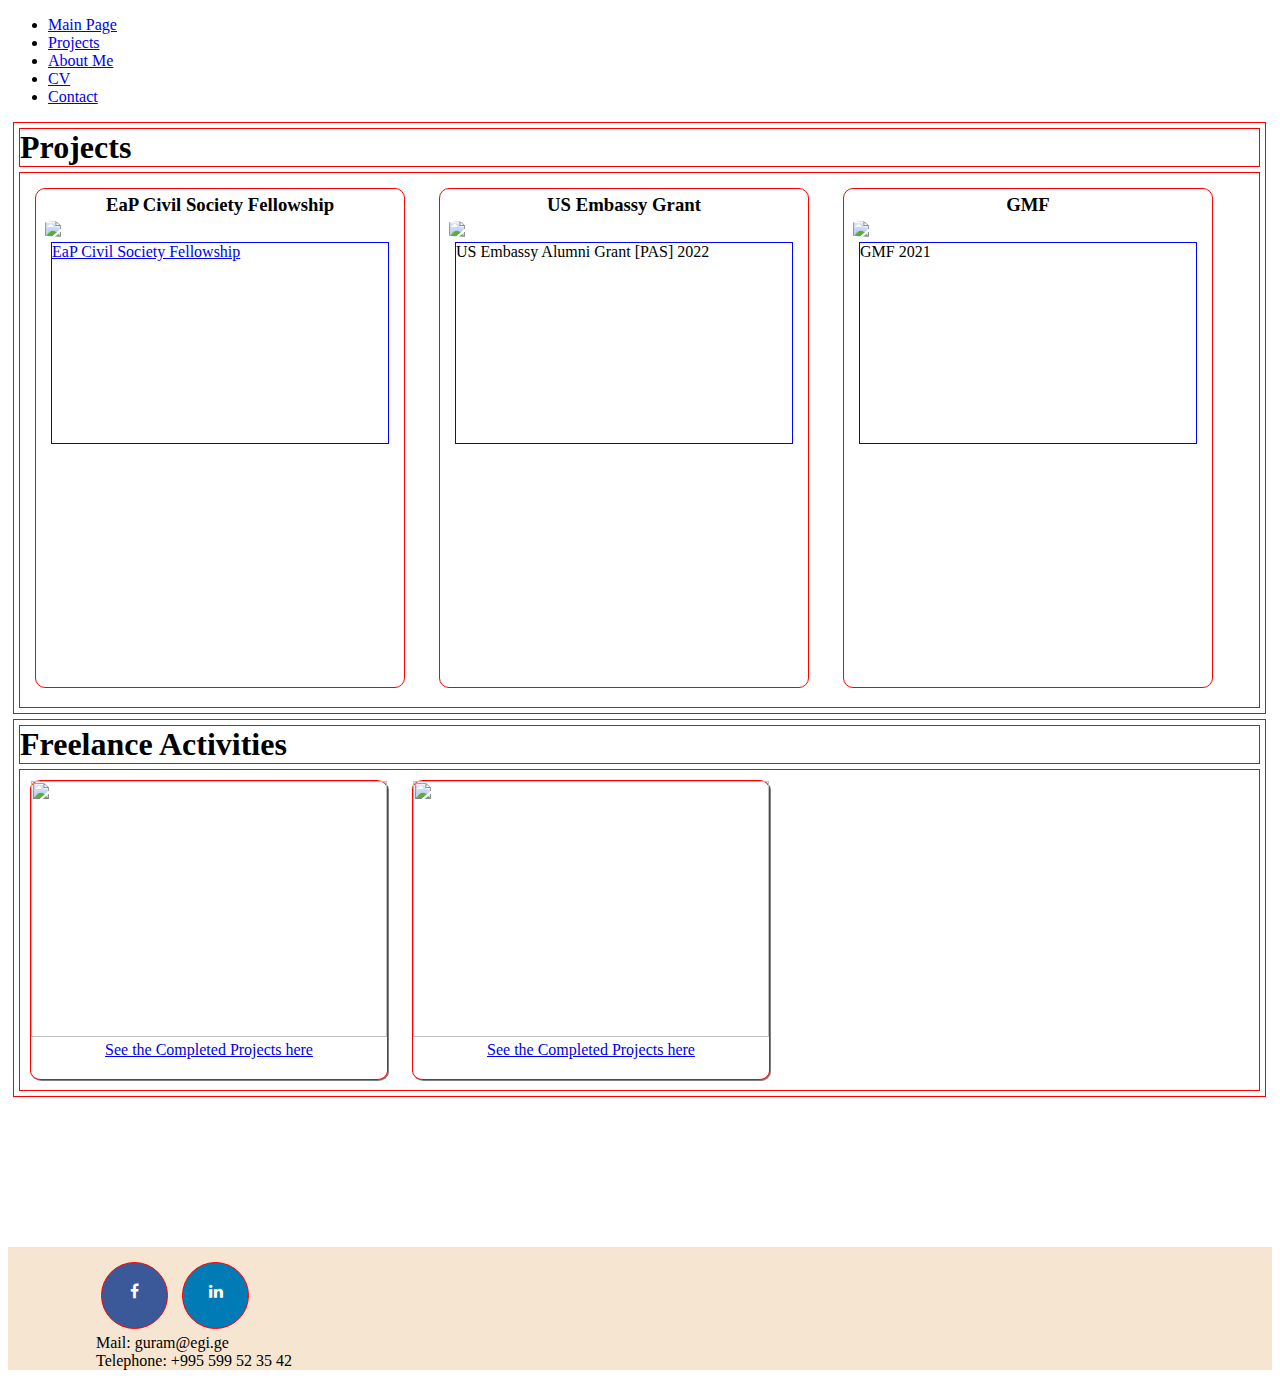
==== index.html @ 7cceee66 "Update and rename main-page.html to index.html" ====
<!DOCTYPE html>

<html lang="en">
    <head>
        <meta charset="UTF-8">
        <meta name="viewport" content="width=device-width, initial-scale=1.0">
        <title>Document</title>
        <link href='nav.css' rel='stylesheet'>
        <link href='main-page copy.css' rel='stylesheet'>
        <link rel="stylesheet" href="https://cdnjs.cloudflare.com/ajax/libs/font-awesome/4.7.0/css/font-awesome.css"/>
    </head>

    <body>
        <header>
            <nav class="nav">
                <ul class="nav">
                    <li class="nav"><a href="./index.html">Main Page</a></li> 
                    <li class="nav"><a href="./menu-projects.html">Projects </a></li>  
                    <li class="nav"><a href="./menu-aboutme.html">About Me </a></li>  
                    <li class="nav"><a href="./menu-CV.html">CV </a></li>  
                    <li class="nav"><a href="./menu-Contact.html">Contact </a></li>  
                </ul>
            </nav>           
        </header>
        <main id="main">
            <div class="container" id="container1">
                <h1>Projects</h1>
                <div id="projects-container">
                    <div id="box1">
                        <h3 class="event-title">EaP Civil Society Fellowship</h3>
                        <img class="event-image" src="D:\Work\Program\Development Folder\CODEACADEMY Projects\Guri Personal Web-page\HTMLs and CSSs\Gurami Web-Page\resources\program1.png" width="250px">
                        <p class="event-description"><a href="https://fellows.eapcivilsociety.eu/gurami-jajanidze/">EaP Civil Society Fellowship</a></p>
                        <!-- 2022-2023</a> was a fellowship project funded by the European Union within the framework of the Eastern Partnership Civil Society Facility work. As a result I received an individual grant - with the amoung of 5000 EUROs to carry out the project under the name- Active Citizen – The Key Pillar of Local Democracy -->
                    </div>
                    <div id="box2">
                        <h3 class="event-title">US Embassy Grant</h3>
                        <img class="event-image" src="D:\Work\Program\Development Folder\CODEACADEMY Projects\Guri Personal Web-page\HTMLs and CSSs\Gurami Web-Page\resources\program3.png" width="250px">
                        <p class="event-description">US Embassy Alumni Grant [PAS] 2022</p>                      
                    </div>
                    <div id="box3">
                        <h3 class="event-title">GMF</h3>
                        <img class="event-image" src="D:\Work\Program\Development Folder\CODEACADEMY Projects\Guri Personal Web-page\HTMLs and CSSs\Gurami Web-Page\resources\program2.png" width="250px">
                        <p class="event-description">GMF 2021</p>
                    </div>    
                </div>
            </div>
                <div class="container" id="container2">
                    <h1>Freelance Activities</h1>
                    <div id="projects-container2">   
                        <div class="freelance">
                            <img class="freelanceimage" src="D:\Work\Program\Development Folder\CODEACADEMY Projects\Guri Personal Web-page\HTMLs and CSSs\Gurami Web-Page\resources\freelance\freelance1.png">
                            <a href="./freelance-projects-graphic-design copy.html"><p class="freelancetext">See the Completed Projects here</p></a>
                        </div>
                        <div class="freelance">
                            <img class="freelanceimage" src="D:\Work\Program\Development Folder\CODEACADEMY Projects\Guri Personal Web-page\HTMLs and CSSs\Gurami Web-Page\resources\freelance\freelance2.png">
                            <a href="./freelance-projects-video-montage.html"> <p class="freelancetext">See the Completed Projects here</p></a>
                        </div>
                    </div> 
                </div>
        </main>
    </body>
    <footer>
        <a href="https://www.facebook.com/gurami.jajanidze.10/" class="fa fa-facebook" id="fb"></a>
        <a href="https://www.linkedin.com/in/gurami-jajanidze-724453170" class="fa fa-linkedin" id="linkedin"></a>
        <br>
        <p class="contact">Mail: guram@egi.ge</p>
        <p class="contact">Telephone: +995 599 52 35 42</p>
    </footer>
</html>
---- main-page copy.css ----
body {
    height: auto;
}

.container {
    width: 99%;
    height: auto;
    border: 1px solid red;
    margin: 5px;
}

/* Projects Contaienr */
#projects-container {
    width: 99%;
    height: auto;
    border: 1px solid red;
    margin: 5px;
}

h1 {
    width: 99%;
    height: auto;
    border: 1px solid red;
    margin: 5px;
}


#box1 {
    width: 370px;
    height: 500px;
    background-color: white;
    border: 1px solid red;
    margin: 5px;
    display: inline-block;
    margin: 15px;
    box-sizing: border-box;
    overflow: hidden;
    border-radius: 10px;
}

#box2 {
    width: 370px;
    height: 500px;
    background-color: white;
    border: 1px solid red;
    margin: 5px;
    display: inline-block;
    margin: 15px;
    box-sizing: border-box;
    overflow: hidden;
    border-radius: 10px;

}

#box3 {
    width: 370px;
    height: 500px;
    background-color: white;
    border: 1px solid red;
    margin: 5px;
    display: inline-block;
    margin: 15px;
    box-sizing: border-box;
    overflow: hidden;
    border-radius: 10px;

}

#box1:hover,
#box2:hover,
#box3:hover {
    position: relative;
    right: 10px;
    bottom: 10px;
    width: 370px;
    height: 500px;
    background: rgba(0, 81, 255, 0.1);
    margin: 15px;
    box-sizing: border-box;
    overflow: hidden;
    border-radius: 10px;
    box-shadow: 10px 10px grey;
    background-color: white;
}


.event-description {
    text-align: justify;
    margin: 5px 15px;
    border: 1px solid blue;
    height: 200px;
}

.event-title {
    text-align: center;
    margin: 5px;
}

.event-image {
    display: block;
    margin: 0 auto;
    width: 95%;
    box-shadow: 2px;
    border-radius: 10%;
}


/* Free-Lance Contaienr */
#projects-container2 {
    width: 99%;
    height: auto;
    border: 1px solid red;
    margin: 5px;
}

.freelance {
    display: inline-block;
    width: auto;
    height: auto;
    margin: 10px;
    border-radius: 0px;
    box-shadow: 1px 1px grey;
    background-color: white;
    border-radius: 3%;
    border: 1px solid red;
}

.freelanceimage {
    height: 256px;
    width: 356px;
}

img .freelance {
    border-radius: 3%;
}

.freelance:hover {
    position: relative;
    right: 10px;
    bottom: 10px;
    box-shadow: 10px 10px grey;
    background: rgba(0, 81, 255, 0.1);
    background-color: white;

}

.freelancetext {
    margin: 0;
    padding: 2;
    width: 356px;
    text-align: center;
    margin-bottom: 20px;
}


/* Footer */
.fa {
    padding: 20px;
    font-size: 30px;
    width: 25px;
    height: 25px;
    text-align: center;
    text-decoration: none;
    border: solid 1px red;
    margin: 5px;
    border-radius: 50%;
  }

.fa-facebook {
    background: #3B5998;
    color: white;
  }

.fa-linkedin {
    background: #007bb5;
    color: white;
  }



footer {
    background-color: rgb(246, 229, 209);
    padding-left: 88px;
    padding-top: 10px;
    position: relative;
    bottom: 0%;
    margin-top: 150px;
}

.contact {
    margin: 0px;
    padding: 0px;
}
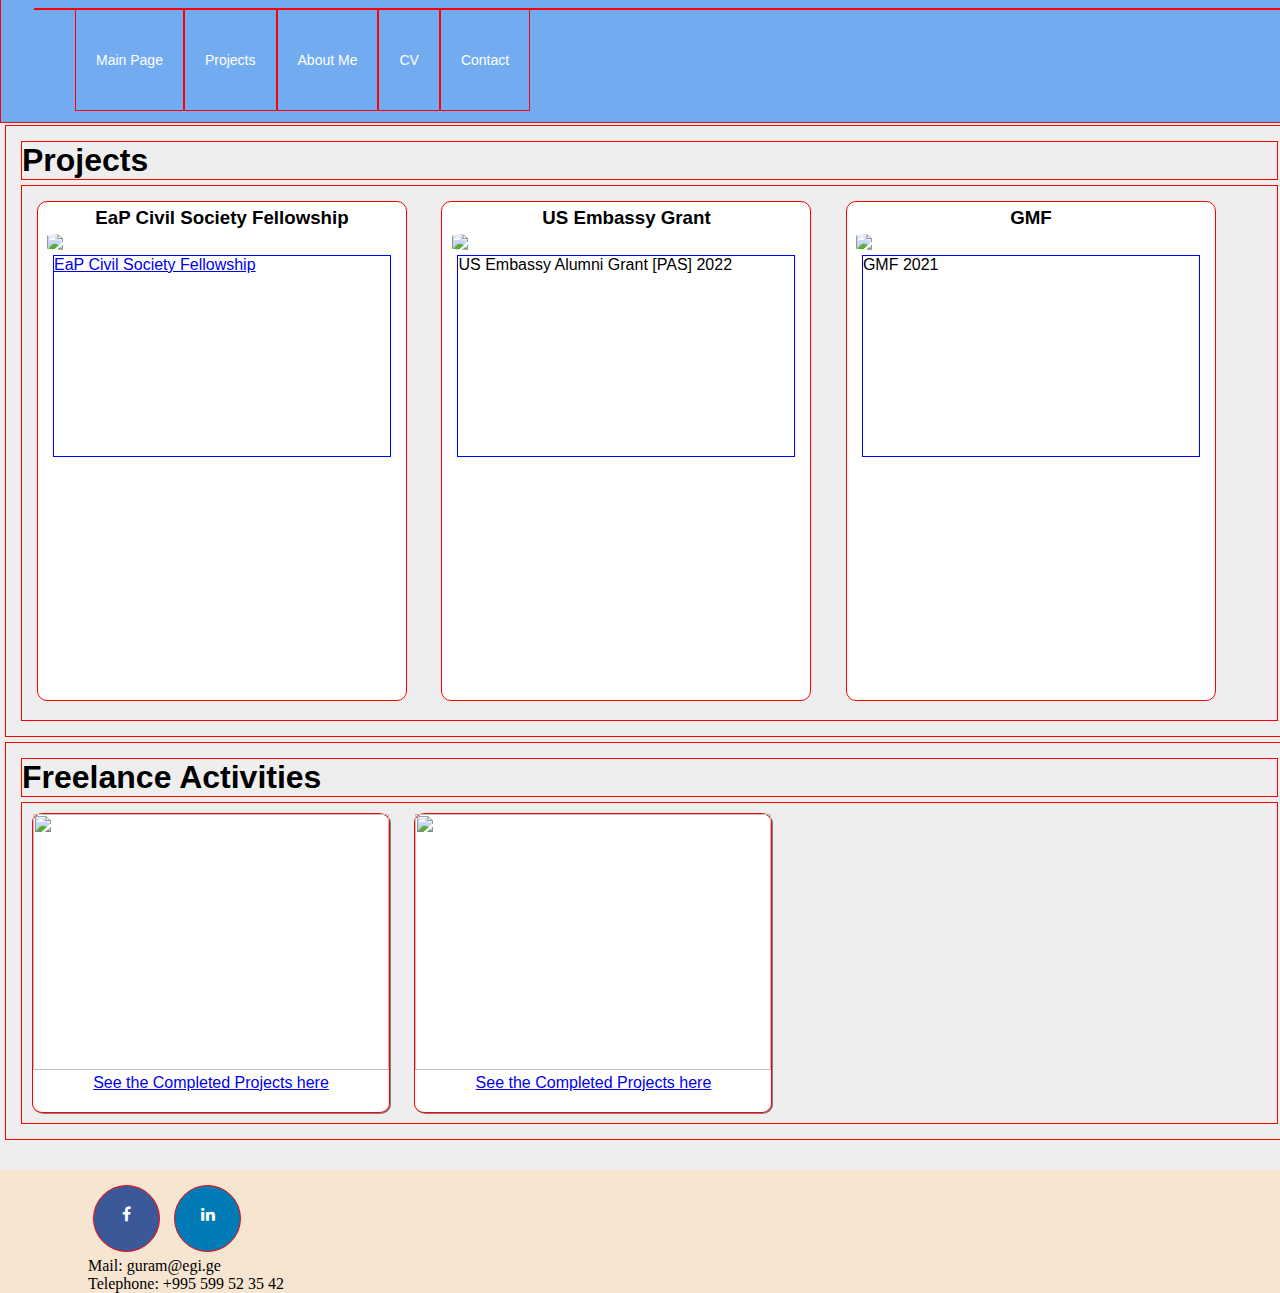
==== commit f4932a00: "Update index.html" ====
--- a/index.html
+++ b/index.html
@@ -28,18 +28,18 @@
                 <div id="projects-container">
                     <div id="box1">
                         <h3 class="event-title">EaP Civil Society Fellowship</h3>
-                        <img class="event-image" src="D:\Work\Program\Development Folder\CODEACADEMY Projects\Guri Personal Web-page\HTMLs and CSSs\Gurami Web-Page\resources\program1.png" width="250px">
+                        <img class="event-image" src="guramijajanidze/jajanidze.blog/resources/program1.png" width="250px">
                         <p class="event-description"><a href="https://fellows.eapcivilsociety.eu/gurami-jajanidze/">EaP Civil Society Fellowship</a></p>
                         <!-- 2022-2023</a> was a fellowship project funded by the European Union within the framework of the Eastern Partnership Civil Society Facility work. As a result I received an individual grant - with the amoung of 5000 EUROs to carry out the project under the name- Active Citizen – The Key Pillar of Local Democracy -->
                     </div>
                     <div id="box2">
                         <h3 class="event-title">US Embassy Grant</h3>
-                        <img class="event-image" src="D:\Work\Program\Development Folder\CODEACADEMY Projects\Guri Personal Web-page\HTMLs and CSSs\Gurami Web-Page\resources\program3.png" width="250px">
+                        <img class="event-image" src="guramijajanidze/jajanidze.blog/resources/program3.png" width="250px">
                         <p class="event-description">US Embassy Alumni Grant [PAS] 2022</p>                      
                     </div>
                     <div id="box3">
                         <h3 class="event-title">GMF</h3>
-                        <img class="event-image" src="D:\Work\Program\Development Folder\CODEACADEMY Projects\Guri Personal Web-page\HTMLs and CSSs\Gurami Web-Page\resources\program2.png" width="250px">
+                        <img class="event-image" src="guramijajanidze/jajanidze.blog/resources/program2.png" width="250px">
                         <p class="event-description">GMF 2021</p>
                     </div>    
                 </div>
@@ -48,11 +48,11 @@
                     <h1>Freelance Activities</h1>
                     <div id="projects-container2">   
                         <div class="freelance">
-                            <img class="freelanceimage" src="D:\Work\Program\Development Folder\CODEACADEMY Projects\Guri Personal Web-page\HTMLs and CSSs\Gurami Web-Page\resources\freelance\freelance1.png">
+                            <img class="freelanceimage" src="guramijajanidze/jajanidze.blog/resources/freelance1.png">
                             <a href="./freelance-projects-graphic-design copy.html"><p class="freelancetext">See the Completed Projects here</p></a>
                         </div>
                         <div class="freelance">
-                            <img class="freelanceimage" src="D:\Work\Program\Development Folder\CODEACADEMY Projects\Guri Personal Web-page\HTMLs and CSSs\Gurami Web-Page\resources\freelance\freelance2.png">
+                            <img class="freelanceimage" src="guramijajanidze/jajanidze.blog/resources/freelance2.png">
                             <a href="./freelance-projects-video-montage.html"> <p class="freelancetext">See the Completed Projects here</p></a>
                         </div>
                     </div> 
--- a/nav.css
+++ b/nav.css
@@ -0,0 +1,79 @@
+body {
+    background-color: #eee;
+    margin: 0;
+
+}
+
+nav {
+   width: 100%;
+   min-height: 120px;
+   height: auto;
+   background-color:#73ABF0;
+   padding-left: 33px;
+   border: solid 1px red;
+   overflow: hidden;
+   padding-bottom: 10px;
+   position: fixed;
+   z-index: 1;
+   top: -1%;
+}
+
+.nav ul {
+    box-sizing: border-box;  
+    height: auto;
+    border: 1px solid red;
+}
+
+.nav ul li {
+   list-style: none; 
+   display: inline-block; 
+   float: left;
+   line-height: 100px;
+   box-sizing: border-box;
+   height: auto;
+   border: 1px solid red;
+}
+
+.nav ul li a {
+    display: block;
+    text-decoration: none;
+    font-size: 14px;
+    font-family: Arial;
+    color: white;
+    padding: 0 20px;
+    box-sizing: border-box;
+    height: auto;
+}
+
+ul li a:hover {
+    color: grey;
+}
+
+
+h2 {
+    color: black;
+    text-decoration: underline;
+}
+
+main {
+    margin: 0;
+    padding: 0;
+    font-family: sans-serif;
+}
+
+
+/* Here is the container */ 
+.container {
+    position: relative;
+    width: 1300px;
+    height: 2000px;
+    margin: 20px auto;
+    border: 1px solid red;
+    padding: 10px;
+
+}
+
+main {
+    position: relative;
+    top: 120px;
+}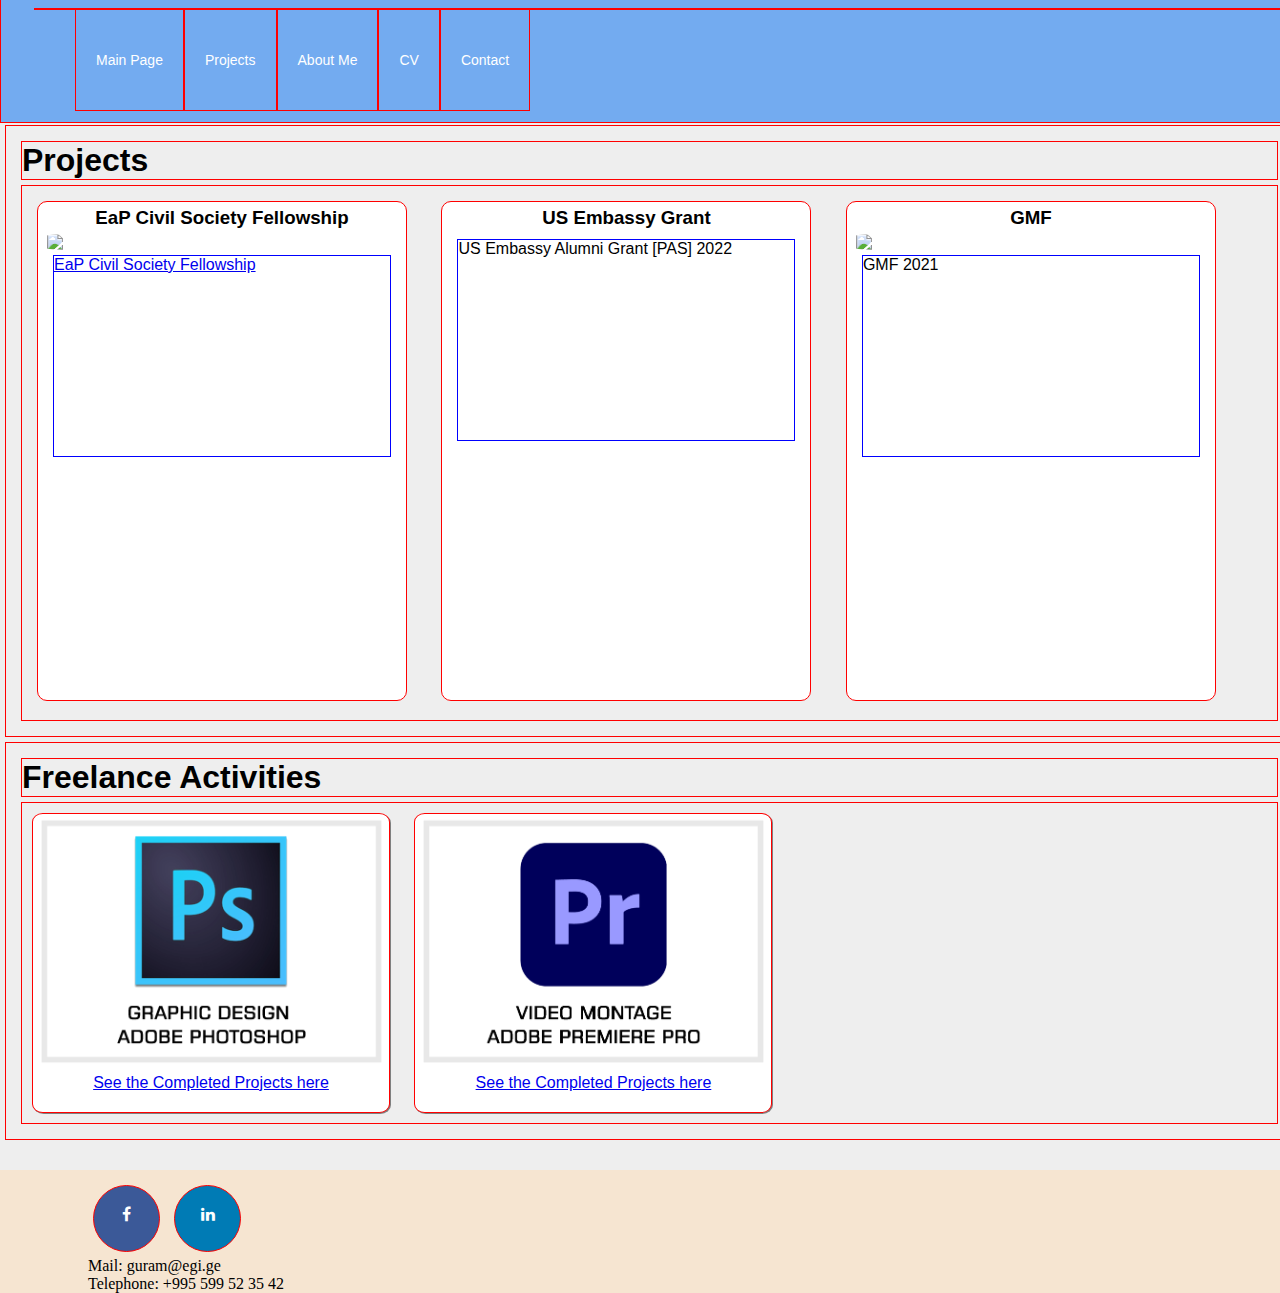
==== commit 9cfa9b0d: "Update index.html" ====
--- a/index.html
+++ b/index.html
@@ -28,18 +28,18 @@
                 <div id="projects-container">
                     <div id="box1">
                         <h3 class="event-title">EaP Civil Society Fellowship</h3>
-                        <img class="event-image" src="guramijajanidze/jajanidze.blog/resources/program1.png" width="250px">
+                        <img class="event-image" src="./program1.PNG" width="250px">
                         <p class="event-description"><a href="https://fellows.eapcivilsociety.eu/gurami-jajanidze/">EaP Civil Society Fellowship</a></p>
                         <!-- 2022-2023</a> was a fellowship project funded by the European Union within the framework of the Eastern Partnership Civil Society Facility work. As a result I received an individual grant - with the amoung of 5000 EUROs to carry out the project under the name- Active Citizen – The Key Pillar of Local Democracy -->
                     </div>
                     <div id="box2">
                         <h3 class="event-title">US Embassy Grant</h3>
-                        <img class="event-image" src="guramijajanidze/jajanidze.blog/resources/program3.png" width="250px">
+                        <img class="event-image" src="" width="250px">
                         <p class="event-description">US Embassy Alumni Grant [PAS] 2022</p>                      
                     </div>
                     <div id="box3">
                         <h3 class="event-title">GMF</h3>
-                        <img class="event-image" src="guramijajanidze/jajanidze.blog/resources/program2.png" width="250px">
+                        <img class="event-image" src="program2.PNG" width="250px">
                         <p class="event-description">GMF 2021</p>
                     </div>    
                 </div>
@@ -48,11 +48,11 @@
                     <h1>Freelance Activities</h1>
                     <div id="projects-container2">   
                         <div class="freelance">
-                            <img class="freelanceimage" src="guramijajanidze/jajanidze.blog/resources/freelance1.png">
+                            <img class="freelanceimage" src="./freelance1.png">
                             <a href="./freelance-projects-graphic-design copy.html"><p class="freelancetext">See the Completed Projects here</p></a>
                         </div>
                         <div class="freelance">
-                            <img class="freelanceimage" src="guramijajanidze/jajanidze.blog/resources/freelance2.png">
+                            <img class="freelanceimage" src="freelance2.png">
                             <a href="./freelance-projects-video-montage.html"> <p class="freelancetext">See the Completed Projects here</p></a>
                         </div>
                     </div> 
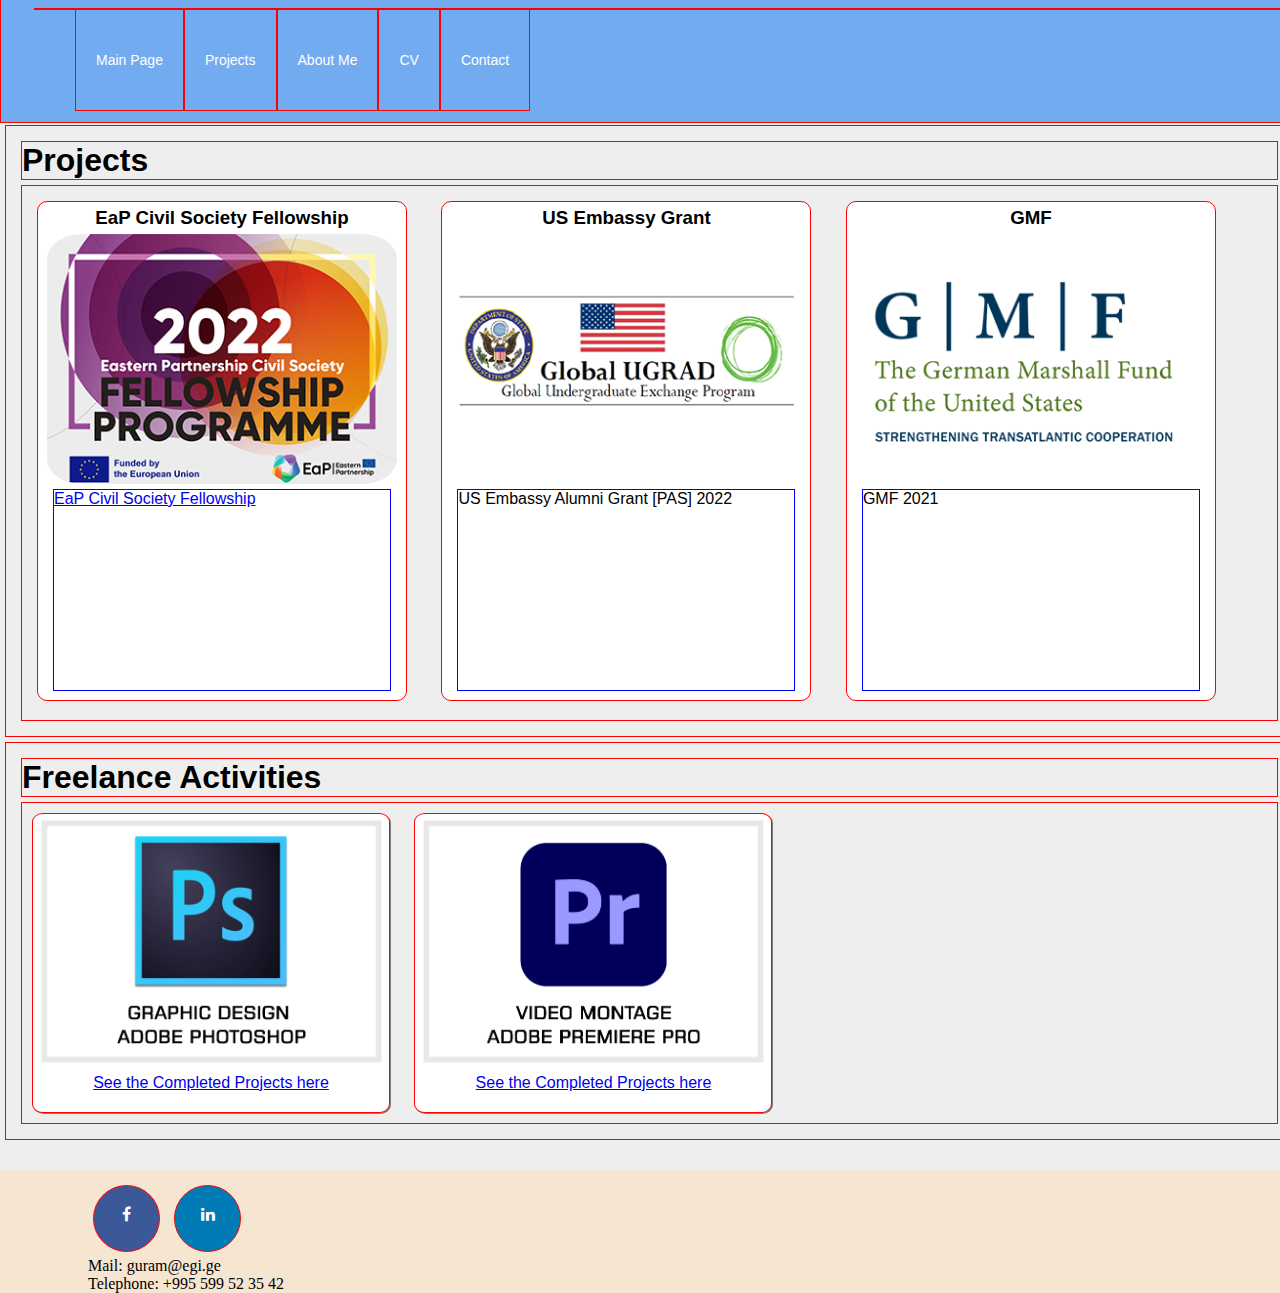
==== commit f25eed49: "Update index.html" ====
--- a/index.html
+++ b/index.html
@@ -28,18 +28,18 @@
                 <div id="projects-container">
                     <div id="box1">
                         <h3 class="event-title">EaP Civil Society Fellowship</h3>
-                        <img class="event-image" src="./program1.PNG" width="250px">
+                        <img class="event-image" src="./program1.png" width="250px">
                         <p class="event-description"><a href="https://fellows.eapcivilsociety.eu/gurami-jajanidze/">EaP Civil Society Fellowship</a></p>
                         <!-- 2022-2023</a> was a fellowship project funded by the European Union within the framework of the Eastern Partnership Civil Society Facility work. As a result I received an individual grant - with the amoung of 5000 EUROs to carry out the project under the name- Active Citizen – The Key Pillar of Local Democracy -->
                     </div>
                     <div id="box2">
                         <h3 class="event-title">US Embassy Grant</h3>
-                        <img class="event-image" src="" width="250px">
+                        <img class="event-image" src="./program3.png" width="250px">
                         <p class="event-description">US Embassy Alumni Grant [PAS] 2022</p>                      
                     </div>
                     <div id="box3">
                         <h3 class="event-title">GMF</h3>
-                        <img class="event-image" src="program2.PNG" width="250px">
+                        <img class="event-image" src="./program2.png" width="250px">
                         <p class="event-description">GMF 2021</p>
                     </div>    
                 </div>
